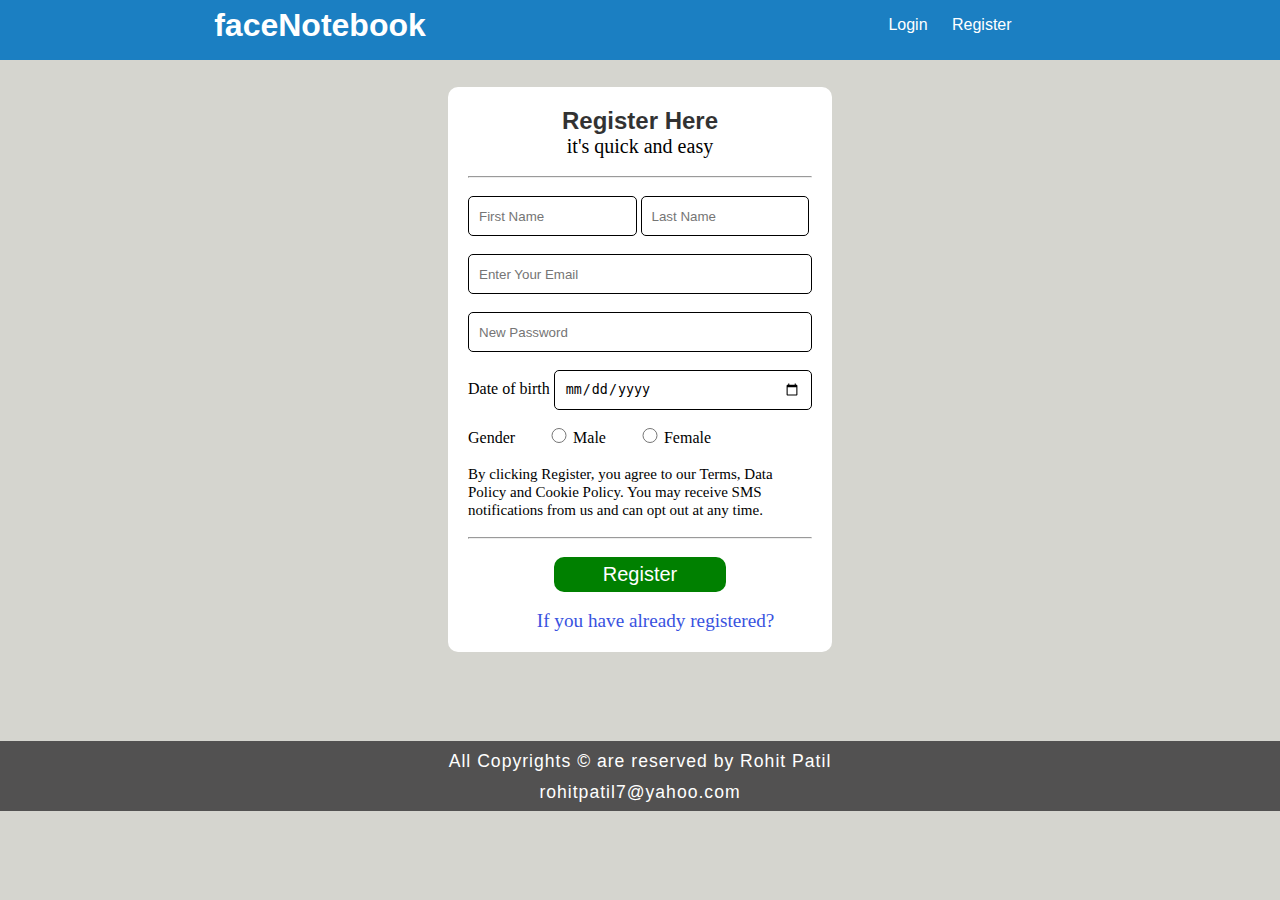
==== index.html @ f52dc1d8 "create new registration page with login page" ====
<!DOCTYPE html>
<html lang="en">

<head>
    <meta charset="UTF-8">
    <meta http-equiv="X-UA-Compatible" content="IE=edge">
    <meta name="viewport" content="width=device-width, initial-scale=1.0">
    <link rel="stylesheet" href="style.css">
    <title>Registration</title>
</head>

<body>

    <!-- Navbar -->
    <div id="navbar">

        <div class="tagname">
            <h1>faceNotebook</h1>
        </div>

        <div class="menu">
            <a href="login.html" target="_blank">Login</a>
            <a href="">Register</a>
        </div>
    </div>


    <!-- RegistrationForm  -->

    <h1 class="name" style="text-align: center; font-size: 3rem; color: rgb(13, 115, 199);">faceNotebook</h1>


    <!-- form  -->
    <form action="">
        <h2 style="text-align: center; font-family:Arial, Helvetica, sans-serif; opacity: 80%;">Register Here</h2>
        <p style="text-align: center; font-size: 20px;">it's quick and easy</p> <br>
        <hr><br>
        <input type="text" placeholder="First Name" required minlength="3" maxlength="20">
        <input type="text" placeholder="Last Name" required minlength="1" maxlength="20"><br><br>

        <input class="email" type="email" placeholder="Enter Your Email" required minlength="5" maxlength="40"><br><br>

        <input type="password" placeholder="New Password" class="password" required minlength="8"
            maxlength="20"><br><br>

        <label for="dob">Date of birth</label>
        <input type="date" class="date" required><br><br>

        <label for="gender">Gender</label>
        <input type="radio" class="radio" name="gender" required> <label>Male</label>
        <input type="radio" class="radio" name="gender" required> <label>Female</label><br><br>

        <label for="content" style="font-size: 15px;">By clicking Register, you agree to our Terms, Data Policy and Cookie
            Policy. You may receive SMS notifications from us and can opt out at any time.</label><br><br>
        <hr><br>

        <button>Register</button><br><br>

        <a href="login.html" style="text-decoration: none;" target="_blank">
            <label for="" style="font-size: 1.2rem; margin-left: 20%; color: rgb(57, 82, 224); cursor: pointer;">If you
                have already registered?</label>
        </a>
    </form>


    <!-- Footer  -->
    <footer>
        <p>All Copyrights &copy; are reserved by Rohit Patil</p>
        <p>rohitpatil7@yahoo.com</p>
    </footer>

</body>

</html>
---- style.css ----
*{
    margin: 0;
    padding: 0;
    box-sizing: border-box;
}
body{
    background-color: rgba(199, 199, 190, 0.74);
}
#navbar{
    font-family:Verdana, Geneva, Tahoma, sans-serif;
    height: 60px;
    background-color: rgb(27, 127, 194);
    width: 100%;
    position: fixed;
    top: 0;
    overflow:hidden;
}
.tagname{
    float: left;
    color: rgb(255, 255, 255);
    line-height: 50px;
    width: 50%;
    text-align: center;
}
.menu{
    float: right;
    width: 50%;
    text-align: center;
    line-height: 50px;
}
.menu a{
    text-decoration: none;
    color: white;
    margin-right: 20px;
}


/* Form  */
form{
    background-color: white;
    width: 30%;
    margin: auto;
    padding: 20px;
    margin-top: 2rem;
    border-radius: 10px;
}
input{
    height: 40px;
    width: 49%;
    padding: 10px;
    border-radius: 5px;
    border: 0.5px solid;
    border-collapse: collapse;
}
.email{
    width: 100%;
}
.password{
    width: 100%;
}
.date{
    width: 75%;
}
.radio{
    height: 15px;
    width: 20px;
    margin-left: 30px;
}
button{
    height: 35px;
    width: 50%;
    background-color: green;
    color: white;
    border: none;
    font-size: 20px;
    border-radius: 10px;
    margin-left: 25%;
    cursor: pointer;
}


/* Footer  */

footer{
    height: 70px;
    background-color: rgb(82, 81, 81);
    margin-top: 89px;
}

footer p{
    color: white;
    text-align: center;
    font-size: 1.1rem;
    padding-top:10px ;
    font-weight: 50;
    font-family: Arial, Helvetica, sans-serif;
    letter-spacing: 1px;
}
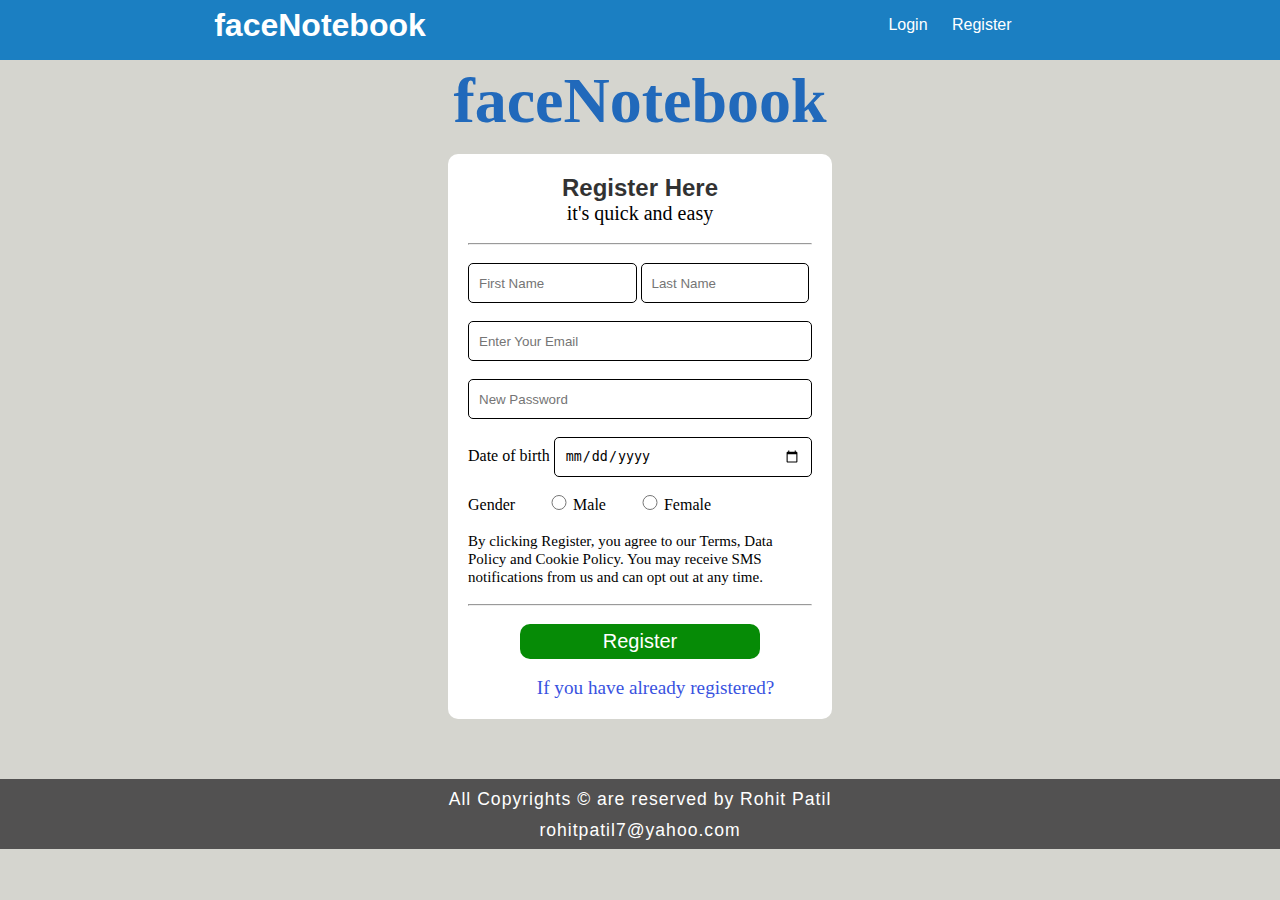
==== commit 7eeab26b: "formating code" ====
--- a/index.html
+++ b/index.html
@@ -27,7 +27,7 @@
 
     <!-- RegistrationForm  -->
 
-    <h1 class="name" style="text-align: center; font-size: 3rem; color: rgb(13, 115, 199);">faceNotebook</h1>
+    <h1 class="name">faceNotebook</h1>
 
 
     <!-- form  -->
@@ -50,7 +50,8 @@
         <input type="radio" class="radio" name="gender" required> <label>Male</label>
         <input type="radio" class="radio" name="gender" required> <label>Female</label><br><br>
 
-        <label for="content" style="font-size: 15px;">By clicking Register, you agree to our Terms, Data Policy and Cookie
+        <label for="content" style="font-size: 15px;">By clicking Register, you agree to our Terms, Data Policy and
+            Cookie
             Policy. You may receive SMS notifications from us and can opt out at any time.</label><br><br>
         <hr><br>
 
--- a/style.css
+++ b/style.css
@@ -1,98 +1,103 @@
-*{
-    margin: 0;
-    padding: 0;
-    box-sizing: border-box;
+* {
+  margin: 0;
+  padding: 0;
+  box-sizing: border-box;
 }
-body{
-    background-color: rgba(199, 199, 190, 0.74);
+body {
+  background-color: rgba(199, 199, 190, 0.74);
 }
-#navbar{
-    font-family:Verdana, Geneva, Tahoma, sans-serif;
-    height: 60px;
-    background-color: rgb(27, 127, 194);
-    width: 100%;
-    position: fixed;
-    top: 0;
-    overflow:hidden;
+#navbar {
+  font-family: Verdana, Geneva, Tahoma, sans-serif;
+  height: 60px;
+  background-color: rgb(27, 127, 194);
+  width: 100%;
+  position: fixed;
+  top: 0;
+  overflow: hidden;
 }
-.tagname{
-    float: left;
-    color: rgb(255, 255, 255);
-    line-height: 50px;
-    width: 50%;
-    text-align: center;
+.tagname {
+  float: left;
+  color: rgb(255, 255, 255);
+  line-height: 50px;
+  width: 50%;
+  text-align: center;
 }
-.menu{
-    float: right;
-    width: 50%;
-    text-align: center;
-    line-height: 50px;
+.menu {
+  float: right;
+  width: 50%;
+  text-align: center;
+  line-height: 50px;
 }
-.menu a{
-    text-decoration: none;
-    color: white;
-    margin-right: 20px;
+.menu a {
+  text-decoration: none;
+  color: white;
+  margin-right: 20px;
 }
 
+.name {
+  margin-top: 4rem;
+  text-align: center;
+  font-size: 4rem;
+  color: rgb(33, 105, 187);
+}
 
 /* Form  */
-form{
-    background-color: white;
-    width: 30%;
-    margin: auto;
-    padding: 20px;
-    margin-top: 2rem;
-    border-radius: 10px;
+form {
+  background-color: white;
+  width: 30%;
+  margin: auto;
+  padding: 20px;
+  margin-top: 1rem;
+  border-radius: 10px;
 }
-input{
-    height: 40px;
-    width: 49%;
-    padding: 10px;
-    border-radius: 5px;
-    border: 0.5px solid;
-    border-collapse: collapse;
+input {
+  height: 40px;
+  width: 49%;
+  padding: 10px;
+  border-radius: 5px;
+  border: 0.5px solid;
+  border-collapse: collapse;
 }
-.email{
-    width: 100%;
+.email {
+  width: 100%;
 }
-.password{
-    width: 100%;
+.password {
+  width: 100%;
 }
-.date{
-    width: 75%;
+.date {
+  width: 75%;
 }
-.radio{
-    height: 15px;
-    width: 20px;
-    margin-left: 30px;
+.radio {
+  height: 15px;
+  width: 20px;
+  margin-left: 30px;
 }
-button{
-    height: 35px;
-    width: 50%;
-    background-color: green;
-    color: white;
-    border: none;
-    font-size: 20px;
-    border-radius: 10px;
-    margin-left: 25%;
-    cursor: pointer;
+button {
+  height: 35px;
+  width: 70%;
+  background-color: rgb(6, 139, 6);
+  color: white;
+  border: none;
+  font-size: 20px;
+  border-radius: 10px;
+  margin-left: 15%;
+  cursor: pointer;
 }
-
 
 /* Footer  */
 
-footer{
-    height: 70px;
-    background-color: rgb(82, 81, 81);
-    margin-top: 89px;
+footer {
+  height: 70px;
+  background-color: rgb(82, 81, 81);
+  margin-top: 60px;
 }
 
-footer p{
-    color: white;
-    text-align: center;
-    font-size: 1.1rem;
-    padding-top:10px ;
-    font-weight: 50;
-    font-family: Arial, Helvetica, sans-serif;
-    letter-spacing: 1px;
-}+footer p {
+  color: white;
+  text-align: center;
+  font-size: 1.1rem;
+  padding-top: 10px;
+  font-weight: 50;
+  font-family: Arial, Helvetica, sans-serif;
+  letter-spacing: 1px;
+}
